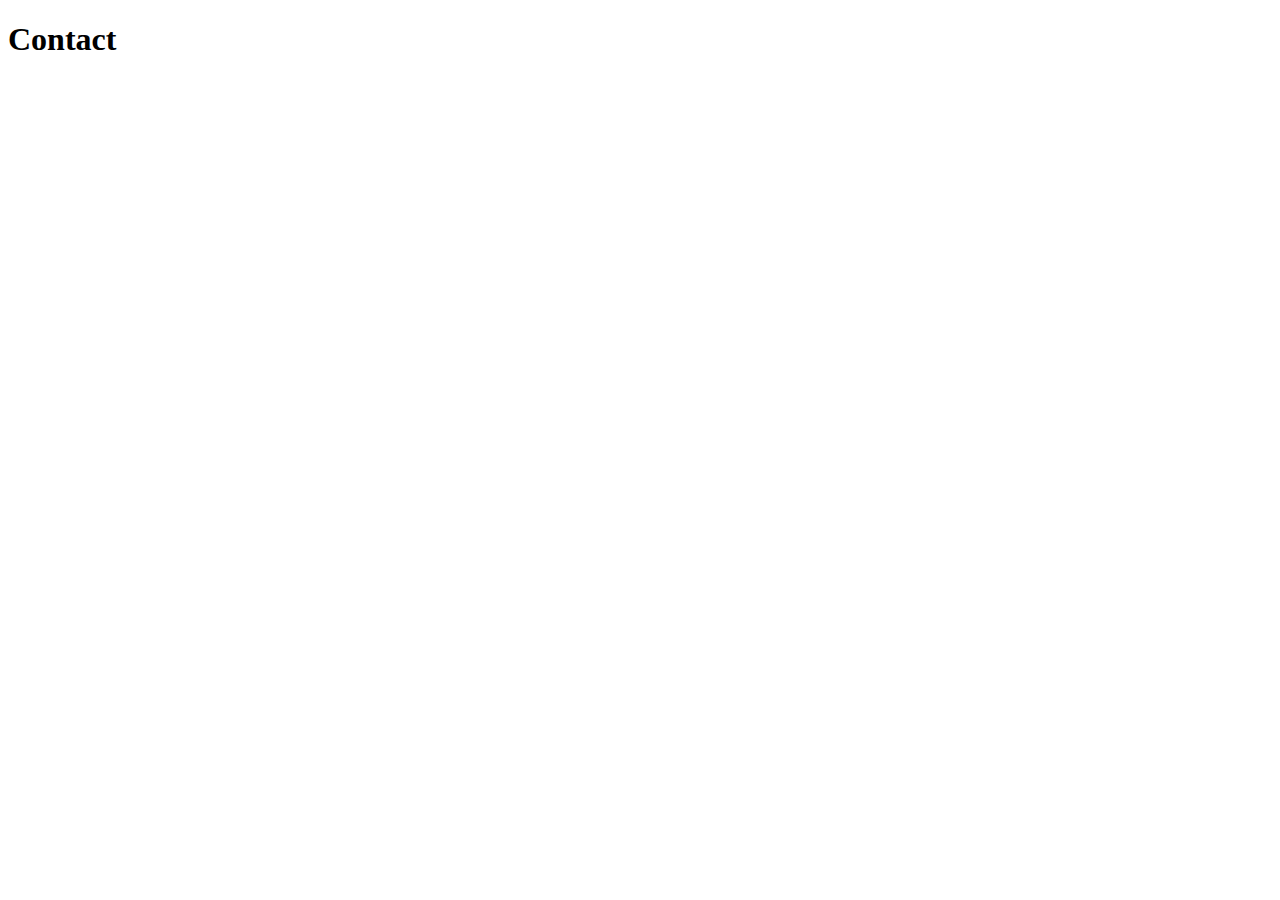
==== contact.html @ 5d64356d "contact yaradildi" ====
<!DOCTYPE html>
<html lang="en">
<head>
    <meta charset="UTF-8">
    <meta http-equiv="X-UA-Compatible" content="IE=edge">
    <meta name="viewport" content="width=device-width, initial-scale=1.0">
    <title>Document</title>
</head>
<body>
    <h1>Contact</h1>
</body>
</html>
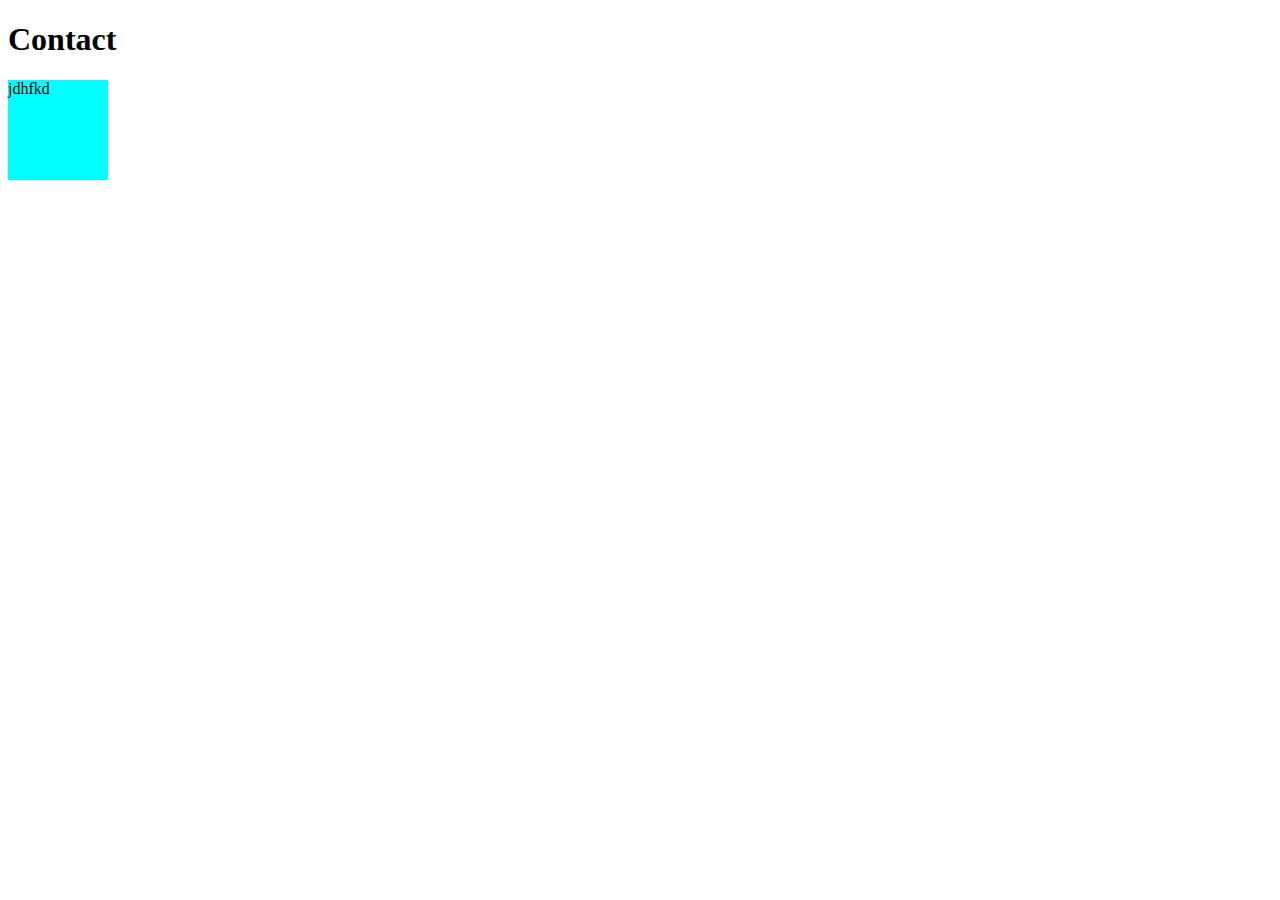
==== commit 6862dd5b: "style.css yaradildi" ====
--- a/contact.html
+++ b/contact.html
@@ -5,8 +5,10 @@
     <meta http-equiv="X-UA-Compatible" content="IE=edge">
     <meta name="viewport" content="width=device-width, initial-scale=1.0">
     <title>Document</title>
+    <link rel="stylesheet" href="./style.css">
 </head>
 <body>
     <h1>Contact</h1>
+    <div>jdhfkd</div>
 </body>
 </html>--- a/style.css
+++ b/style.css
@@ -0,0 +1,5 @@
+div{
+    background-color: aqua;
+    width: 100px;
+    height: 100px;
+}